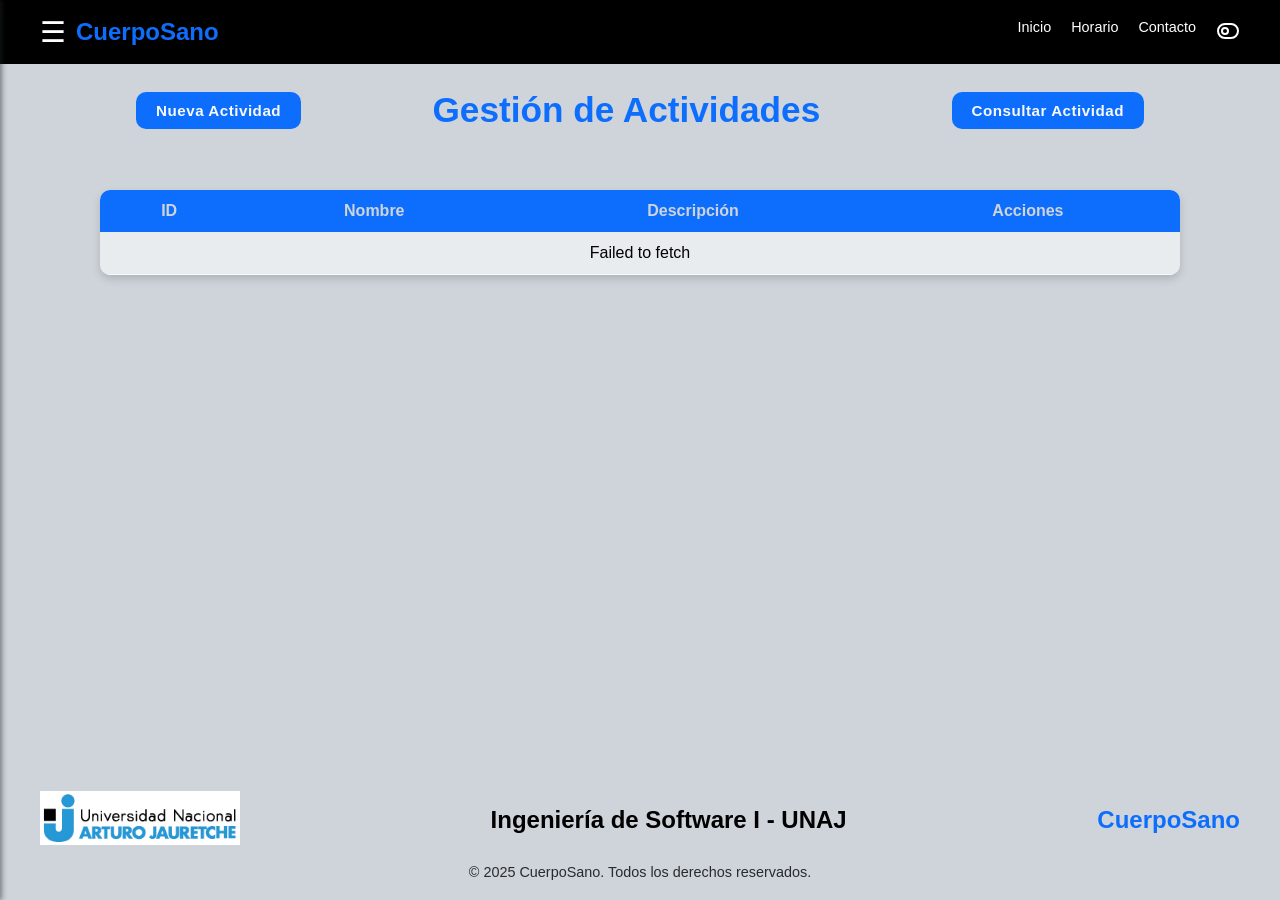
==== FrontEnd/HTML/actividades.html @ db88c617 "first commit" ====
<!DOCTYPE html>
<html lang="es">
  <head>
    <meta charset="UTF-8">
    <meta name="viewport" content="width=device-width, initial-scale=1.0"> 
    <title>Gestión de Actividades - CuerpoSano</title>
    <link rel="stylesheet" href="../HTML/CSS/style.css"> 
  </head> 
  <body> 
    <!-- ================= HEADER ================= -->
    <header class="navbar">
      <div class="menu-container">
        <button class="menu-btn" id="menu-btn">☰</button>
        <div class="logo">CuerpoSano</div>
      </div>
    
      <!-- Botón sidebar derecho (solo visible en móvil) -->
      <button class="menu-btn-right" id="menu-btn-right">☰</button>
      <nav class="nav-links">
        <button class="close-btn-right" id="close-btn-right">×</button> <!-- botón cierre -->
        <a href="index.html">Inicio</a>
        <a href="horarios.html">Horario</a>
        <a href="contacto.html">Contacto</a>
        <button id="modoNocturnoBtn" class="modo-btn">
          <svg xmlns="http://www.w3.org/2000/svg" width="24" height="24" viewBox="0 0 24 24" fill="none" stroke="currentColor" stroke-width="2" stroke-linecap="round" stroke-linejoin="round" class="lucide lucide-toggle-left-icon lucide-toggle-left"><circle cx="9" cy="12" r="3"/><rect width="20" height="14" x="2" y="5" rx="7"/></svg>
        </button>
      </nav>
    </header>
    <!-- ================= SIDEBAR ================= --> 
    <aside id="sidebar" class="sidebar"> 
      <button class="close-btn" id="close-btn">×</button> 
      <ul> 
        <li><a href="clases.html">Clases</a></li> 
        <li><a href="actividades.html">Actividades</a></li> 
        <li><a href="Entrenadores.html">Entrenadores</a></li> 
        <li><a href="miembros.html">Miembros</a></li> 
        <li><a href="membresias.html">Membresias</a></li> 
      <li><a href="reporte-asistencia.html">Asistencias</a></li>
      <li><a href="reporte-ingresos.html">Ingresos</a></li>
    </aside> 

    <!-- ================= CONTENIDO PRINCIPAL ================= -->
    <main class="main-container">
      <section class="gestor">

        <!-- ===== BOTONES SUPERIORES ===== -->
        <div class="btn-row">
          <button id="abrirActividadBtn" class="btn btn-save">Nueva Actividad</button>
          <h1>Gestión de Actividades</h1>
          <button id="buscarActividadBtn" class="btn btn-save">Consultar Actividad</button>
        </div>
        <!-- ===== MODAL ===== -->
        <div id="modalActividad" class="modal">
          <div class="modal-content" id="actividadForm">
              <input type="hidden" id="actividadId" />

              <div class="form-group">
                <label for="nombre">Nombre:</label>
                <input type="text" id="nombre" required placeholder="Ej: Yoga Matutino" />
              </div>

              <div class="form-group">
                <label for="descripcion">Descripción:</label>
                <textarea id="descripcion" required placeholder="Describe la Actividad..."></textarea>
              </div>

              <div class="btn-group">
                <button type="button" id="cancelarFormBtn" class="btn btn-secondary">Cancelar</button>
                <button type="button"  id="guardarFormBtn" class="btn btn-save">Guardar</button>
              </div>
          </div>
        </div>


        <!-- ===== MODAL CONSULTA (entrada de nombre) ===== -->
        <div id="modalConsulta" class="modal">
          <div class="modal-content small">
            <h2>Consultar Actividad</h2>
            <input type="text" id="consultaNombre" placeholder="Ingrese nombre de la actividad">
            <div class="btn-group">
              <button id="cancelarConsultaBtn" class="btn btn-secondary">Cancelar</button>
              <button id="confirmarConsultaBtn" class="btn btn-save">Consultar</button>
            </div>
          </div>
        </div>

        <!-- ===== MODAL DETALLES DE ACTIVIDAD ===== -->
        <div id="modalDetalle" class="modal">
          <div class="modal-content">
            <div id="detalleContenido" class="detalle-izquierda"></div>
            <div class="btn-group">
              <button id="cerrarDetalleBtn" class="btn-small btn btn-secondary">
                <svg xmlns="http://www.w3.org/2000/svg" width="24" height="24" viewBox="0 0 24 24" fill="none" stroke="currentColor" stroke-width="2" stroke-linecap="round" stroke-linejoin="round" class="lucide lucide-delete-icon lucide-delete"><path d="M10 5a2 2 0 0 0-1.344.519l-6.328 5.74a1 1 0 0 0 0 1.481l6.328 5.741A2 2 0 0 0 10 19h10a2 2 0 0 0 2-2V7a2 2 0 0 0-2-2z"/><path d="m12 9 6 6"/><path d="m18 9-6 6"/></svg>
              </button>
              <button id="btnEditarDetalle" class="btn-small btn btn-edit">
                <svg xmlns="http://www.w3.org/2000/svg" width="24" height="24" viewBox="0 0 24 24" fill="none" stroke="currentColor" stroke-width="2" stroke-linecap="round" stroke-linejoin="round" class="lucide lucide-file-pen-line-icon lucide-file-pen-line"><path d="m18.226 5.226-2.52-2.52A2.4 2.4 0 0 0 14 2H6a2 2 0 0 0-2 2v16a2 2 0 0 0 2 2h12a2 2 0 0 0 2-2v-.351"/><path d="M21.378 12.626a1 1 0 0 0-3.004-3.004l-4.01 4.012a2 2 0 0 0-.506.854l-.837 2.87a.5.5 0 0 0 .62.62l2.87-.837a2 2 0 0 0 .854-.506z"/><path d="M8 18h1"/></svg>
              </button>
              <button id="btnEliminarDetalle" class="btn-small btn btn-delete">
                <svg xmlns="http://www.w3.org/2000/svg" width="24" height="24" viewBox="0 0 24 24" fill="none" stroke="currentColor" stroke-width="2" stroke-linecap="round" stroke-linejoin="round" class="lucide lucide-trash-icon lucide-trash"><path d="M19 6v14a2 2 0 0 1-2 2H7a2 2 0 0 1-2-2V6"/><path d="M3 6h18"/><path d="M8 6V4a2 2 0 0 1 2-2h4a2 2 0 0 1 2 2v2"/></svg>
              </button>
              <button id="btnImprimirDetalle" class="btn-small btn btn-save">
                <svg xmlns="http://www.w3.org/2000/svg" width="24" height="24" viewBox="0 0 24 24" fill="none" stroke="currentColor" stroke-width="2" stroke-linecap="round" stroke-linejoin="round" class="lucide lucide-printer-icon lucide-printer"><path d="M6 18H4a2 2 0 0 1-2-2v-5a2 2 0 0 1 2-2h16a2 2 0 0 1 2 2v5a2 2 0 0 1-2 2h-2"/><path d="M6 9V3a1 1 0 0 1 1-1h10a1 1 0 0 1 1 1v6"/><rect x="6" y="14" width="12" height="8" rx="1"/></svg>
              </button>
            </div>
          </div>
        </div>



        <!-- ============LISTADO============ -->
        <table id="actividadesTabla" class="tabla-gestion">
          <thead>
            <tr>
              <th>ID</th>
              <th>Nombre</th>
              <th>Descripción</th>
              <th>Acciones</th>
            </tr>
          </thead>
          <tbody></tbody>
        </table>
        <div id="paginacion" class="pagination"></div>
      </section>
    </main>
    <!-- ================= FOOTER ================= --> 
    <footer> 
      <div class="footer-container"> 
        <div class="footer-left"> 
          <img src="../ASSETS/img/logo-unaj-2016-01.jpg" alt="icono UNAJ" class="unaj-icon"> 
        </div> 
        <div class="footer-center"> 
          <h2>Ingeniería de Software I - UNAJ</h2> 
        </div> 
        <div class="footer-right"> 
          <h2>CuerpoSano</h2> 
        </div> 
      </div> 
      <div class="footer-bottom"> 
        <p>© 2025 CuerpoSano. Todos los derechos reservados.</p> 
      </div> 
    </footer> 
    <!-- ================= SCRIPT ================= --> 
    <script src="../HTML/JS/actividades.js"></script>
    <script src="../HTML/JS/utils.js"></script>
    <script src="../HTML/JS/index.js"></script> 
    <!-- Importo todos los íconos -->
    <object type="image/svg+xml" data="../ASSETS/icons/icons.svg" style="display:none;"></object>
  </body> 
</html>
---- FrontEnd/HTML/CSS/style.css ----
/* =========================================================
   VARIABLES DE COLOR
========================================================= */
:root {
  --bg: #ced4da;           /* Fondo principal */
  --bg-alt: #e9ecef;      /* Fondo de cards, tablas, formularios */ 
  --text: #010101;          /* Texto principal */
  --text-alt: #000000;      /* Texto secundario */
  --highlight: #0d6efd;    /* Color principal / amarillo */
  --highlight-hover: #0b5ed7;/* Hover amarillo */
  --btn-alt: #adb5bd;      /* Botón secundario */
  --btn-edit: #198754;     /* Botón editar */
  --btn-delete: #dc3545;   /* Botón eliminar */
  --border: #f8f9fa;       /* Bordes */
  --overlay: rgba(33,37,41,0.5); /* Overlay */
  --card-shadow: rgba(0,0,0,0.15);
  --hover-bg: #97afd4; /* Verde claro para hover en modo día */

}
.tabla-gestion tbody tr:hover { 
  background-color: var(--hover-bg);
}

/* === Botón Cancelar (solo modo día) === */
.btn-secondary,
#cancelarFormBtn {
  background-color: var(--btn-delete);
  color: #fff;
  border: none;
  transition: background-color 0.2s ease;
}

.btn-secondary:hover,
#cancelarFormBtn:hover {
  background-color: #bb2d3b; /* tono más oscuro al pasar el mouse */
}

[data-paleta="Nocturno"] {
  --bg: #111;             
  --bg-alt: #1e293b;      
  --text: #ffffff;        
  --text-alt: #ccc;       
  --highlight: #fa3715;    
  --highlight-hover: #fd5f2ffd; 
  --btn-alt: #333;         
  --btn-edit: #4ade80;     
  --btn-delete: #f87171;   
  --border: #333;          
  --overlay: rgba(0,0,0,0.5); 
  --card-shadow: rgba(0,0,0,0.3);
}

.modo-btn {
  color: #fff;
  border: none;
  border-radius: 8px;
  cursor: pointer;
  font-weight: 600;
  background-color: rgb(0, 0, 0);
  transition: background-color 0.3s ease;
}

.modo-btn:hover {
  background-color: rgb(0, 0, 0);
}


/* =========================================================
   RESET Y CONFIGURACIÓN GENERAL
========================================================= */
* {
  margin: 0;
  padding: 0;
  box-sizing: border-box;
}


body {
  min-height: 100vh;
}

body {
  background-color: var(--bg);
  font-family: 'Segoe UI', sans-serif;
  color: var(--text);
  display: flex;
  flex-direction: column;
}

/* =========================================================
   HEADER / NAVBAR
========================================================= */
.navbar {
  position: fixed;
  top: 0;
  left: 0;
  width: 100%;
  display: flex;
  justify-content: space-between;
  align-items: center;
  padding: 15px 40px;
  color:  #fff;
  z-index: 1000;
  background-color: rgb(0, 0, 0); 
}

.logo {
  font-size: 1.5rem;
  font-weight: bold;
  color: var(--highlight);
}

.menu-container {
  display: flex;
  align-items: center;
  gap: 10px;
}

.menu-btn {
  background: none;
  border: none;
  font-size: 1.8rem;
  color:  #fff;
  cursor: pointer;
}

.nav-links {
  display: flex;
  gap: 20px;
}

.nav-links a {
  color:  #fff;
  text-decoration: none;
  font-size: 0.9rem;
  transition: color 0.3s;
}

.nav-links a:hover {
  color: var(--highlight);
}

/* Botón derecho (visible solo en pantallas pequeñas) */
.menu-btn-right {
  position: fixed;
  top: 15px;
  right: 20px;
  background: none;
  border: none;
  font-size: 1.8rem;
  color:  #fff;
  cursor: pointer;
  display: none;
}

/* Botón de cierre dentro del sidebar derecho */
.close-btn-right {
  position: absolute;
  top: 15px;
  right: 15px;
  background: none;
  border: none;
  font-size: 2rem;
  color:  #fff;
  cursor: pointer;
  display: none; /* Solo se muestra cuando el sidebar esté activo */
}

/* Mostrar solo en pantallas pequeñas */
@media (max-width: 768px) {
  .menu-btn-right {
    display: block;
  }

  .nav-links {
    display: flex;
    position: fixed;
    top: 0;
    right: -250px;
    width: 250px;
    height: 100vh;
    background-color: var(--bg-alt);
    flex-direction: column;
    padding: 60px 20px 20px 20px;
    gap: 20px;
    box-shadow: -2px 0 5px var(--overlay);
    transition: right 0.3s ease;
    z-index: 2000;
  }

  .nav-links.active {
    right: 0;
  }

  /* Mostrar el botón de cierre solo cuando el menú esté abierto */
  .nav-links.active .close-btn-right {
    display: block;
  }

  .nav-links a {
    font-size: 1rem;
    padding: 10px 0;
    color: var(--text);
  }

  .close-btn-right {
    color: var(--text);
  }
}


/* =========================================================
   SIDEBAR
========================================================= */
.sidebar {
  position: fixed;
  top: 0;
  left: -250px;
  width: 250px;
  height: 100%;
  background-color: var(--bg);
  color: var(--text);
  padding: 20px;
  box-shadow: 2px 0 5px var(--overlay);
  transition: left 0.3s ease;
  z-index: 1000;
  overflow-y: auto;
}

.sidebar.active {
  left: 0;
}

.sidebar ul {
  list-style: none;
  margin-top: 40px;
}

.sidebar ul li {
  margin: 20px 0;
}

.sidebar ul li a {
  color: var(--text);
  text-decoration: none;
  font-size: 1rem;
  transition: color 0.2s;
}

.sidebar ul li a:hover {
  color: var(--highlight);
}

.close-btn {
  background: none;
  border: none;
  font-size: 2rem;
  color: var(--text);
  cursor: pointer;
  position: absolute;
  top: 10px;
  right: 10px;
  
}


/* Responsive */
@media (max-width: 768px) {
  .sidebar-left,
  .sidebar-right {
    width: 220px;
  }
}

/* =========================================================
   OVERLAY
========================================================= */
.overlay {
  position: fixed;
  top: 0;
  left: 0;
  width: 100%;
  height: 100%;
  background: var(--overlay);
  display: none;
  z-index: 900;
}

.overlay.active {
  display: block;
}

/* =========================================================
   HERO (SLIDER PRINCIPAL)
========================================================= */
.hero-slider {
  position: relative;
  height: 90vh;
  overflow: hidden;

}

.hero-slide {
  position: absolute;
  inset: 0;
  background-size: cover;
  background-position: center;
  opacity: 0;
  transition: opacity 1.5s ease-in-out;
}

.hero-slide.active {
  opacity: 1;
  z-index: 1;
}

.hero-slide .overlay {
  position: absolute;
  inset: 0;
  background: var(--overlay);
  z-index: 2;
}

.hero-slide::after {
  content: "";
  position: absolute;
  inset: 0;
  background: rgba(0, 0, 0, 0.55); /* Ajustá la opacidad aquí */
  z-index: 1;
}

.hero-content {
  position: relative;
  z-index: 3;
  text-align: center;
  top: 50%;
  transform: translateY(-50%);
  max-width: 700px;
  margin: 0 auto;
  padding: 20px;
}

.hero-content h1 {
  font-size: 3rem;
  margin-bottom: 15px;
  font-weight: bold;
  color: #fff;
  text-shadow: 0 0 15px  #fff;
}

.hero-content p {
  font-size: 1.5rem;
  color:  #fff;
  text-shadow: 0 0 8px  #fff;
}

/* Responsive Hero */
@media (max-width: 768px) {
  .hero-content h1 {
    font-size: 2rem;
  }
  .hero-content p {
    font-size: 1rem;
  }
}

/* =========================================================
   SECCIÓN ESTADÍSTICAS
========================================================= */
.stats {
  text-align: center;
  padding: 80px 20px;
  background-color: var(--bg);
}

.stats h2 {
  color: var(--highlight);
  font-size: 2rem;
  margin-bottom: 10px;
}

.stats p {
  color: var(--text-alt);
  margin-bottom: 40px;
}

.stats-grid {
  display: flex;
  justify-content: center;
  flex-wrap: wrap;
  gap: 25px;
}

.stat-card {
  background-color: var(--bg-alt);
  border-radius: 10px;
  padding: 25px;
  width: 200px;
  text-align: center;
  transition: transform 0.3s;
}

.stat-card:hover {
  transform: translateY(-5px);
}

.stat-card .circle {
  width: 35px;
  height: 35px;
  background-color: var(--highlight);
  border-radius: 50%;
  margin: 0 auto 10px;
}

.stat-card h3 {
  font-size: 1.5rem;
  color: var(--text);
}

.stat-card p {
  color: var(--text-alt);
}

/* =========================================================
   SECCIÓN ENTRENADORES
========================================================= */
.trainers {
  text-align: center;
  padding: 80px 20px;
  background-color: var(--bg);
}

.trainers h2 {
  color: var(--highlight);
  font-size: 2rem;
  margin-bottom: 10px;
}

.trainers p {
  color: var(--text-alt);
  margin-bottom: 40px;
}

.trainer-cards {
  display: flex;
  justify-content: center;
  flex-wrap: wrap;
  gap: 30px;
}

.trainer-card {
  background-color: var(--bg-alt);
  box-shadow: 0 4px 8px var(--card-shadow);
  border-radius: 10px;
  padding: 30px;
  width: 220px;
  text-align: center;
  transition: transform 0.3s;
}

.trainer-card:hover {
  transform: translateY(-5px);
}

.trainer-photo {
  width: 100px;
  height: 100px;
  border-radius: 50%;
  background-color: var(--btn-alt);
  border: 4px solid var(--highlight);
  margin: 0 auto 15px;
}

/* =========================================================
   MODALES (actualizados para consultas y detalles)
========================================================= */

/* Contenedor general */
.modal {
  display: none;
  position: fixed;
  inset: 0;
  justify-content: center;
  align-items: center;
  z-index: 2000;
  background:  var(--overlay);
  animation: fadeIn 0.3s ease;
}

.modal.show {
  display: flex;
}

/* Contenido principal del modal */
.modal-content {
  background-color: var(--bg-alt);
  padding: 2rem;
  border-radius: 12px;
  box-shadow: 0 0 25px var(--card-shadow);
  width: 90%;
  max-width: 500px;
  color: var(--text);
  position: relative;
  animation: modalFadeIn 0.3s ease;
}

.modal-content form {
  background-color: var(--bg);
  padding: 1rem;
  border-radius: 10px;
  box-shadow: 0 0 10px var(--card-shadow);
}

.modal .btn {
  width: 45%;
  text-align: center;
}

/* Versión más pequeña (modal de consulta) */
.modal-content.small {
  max-width: 350px;
  text-align: center;
}

/* Animaciones */
@keyframes modalFadeIn {
  from {
    opacity: 0;
    transform: translateY(-20px);
  }
  to {
    opacity: 1;
    transform: translateY(0);
  }
}

@keyframes fadeIn {
  from { opacity: 0; }
  to { opacity: 1; }
}

/* Inputs dentro del modal */
.modal-content input[type="text"],
.modal-content textarea {
  width: 100%;
  padding: 10px;
  margin: 10px 0 20px;
  border: 1px solid var(--border);
  border-radius: 8px;
  background-color: var(--bg);
  color: var(--text);
  font-size: 1rem;
}

/* Título del modal */
.modal-content h3 {
  color: var(--highlight);
  text-align: center;
  margin-bottom: 15px;
}

/* Cierre del modal */
.cerrar-modal,
.close-modal {
  position: absolute;
  top: 10px;
  right: 15px;
  background: none;
  border: none;
  color: var(--text-alt);
  font-size: 1.8rem;
  cursor: pointer;
  transition: color 0.3s ease;
}

.cerrar-modal:hover,
.close-modal:hover {
  color: var(--highlight);
}

/* Botones dentro del modal */
.modal .btn-group {
  display: flex;
  justify-content: center;   /* Centra horizontalmente */
  align-items: center;
  gap: 15px;                 /* Espacio entre los botones */
  margin-top: 20px;          /* Separación del resto del formulario */
}

/* Contenido del modal de detalle */
#detalleContenido p {
  margin: 8px 0;
  color: var(--text-alt);
  font-size: 1rem;
}
#detalleEntrenadorContenido p, #detalleEntrenadorContenido ul {
  margin: 8px 0;
  color: var(--text-alt);
  font-size: 1rem;
}

.modal-confirm {
  text-align: center;
}

.modal-confirm h4 {
  margin-bottom: 15px;
  color: var(--highlight);
}

/* =========================================================
   MODAL DE MIEMBRO (ESTILOS ÚNICOS Y AISLADOS)
   No afecta a ningún otro modal
========================================================= */

/* Contenedor del modal miembro */
.modal-miembro .modal-content {
  max-width: 900px !important;  /* Más ancho SOLO aquí */
  width: 90%;
  padding: 2rem;
}

/* Doble columna solo dentro de este modal */
.modal-miembro .form-row {
  display: flex;
  gap: 20px;
  width: 100%;
}

.modal-miembro .form-row .form-group {
  flex: 1;
}

/* Inputs dentro del modal miembro */
.modal-miembro select,
.modal-miembro input[type="text"],
.modal-miembro input[type="date"]{
  width: 100%;
  padding: 10px;
  margin: 10px 0 20px;
  border: 1px solid var(--border);
  border-radius: 8px;
  background-color: var(--bg);
  color: var(--text);
  font-size: 1rem;
}
.modal-miembro input[type="file"]{
  width: 100%;
  padding: 5px;
  margin: 10px 0 20px;
  border: 1px solid var(--border);
  border-radius: 8px;
  background-color: var(--bg);
  color: var(--text);
  font-size: 1rem;
}

/* Botones centrados del modal miembro */
.modal-miembro .btn-group {
  display: flex;
  justify-content: center;
  gap: 15px;
  margin-top: 25px;
}

/* Título si querés usarlo */
.modal-miembro h3 {
  color: var(--highlight);
  text-align: center;
  margin-bottom: 10px;
}

/* =========================================================
   SECCIONES CLASES Y ACTIVIDADES
========================================================= */

.class {
  text-align: center;
  padding: 80px 20px;
  background-color: var(--bg);
}

.container_Class h2 {
  color: var(--highlight);
  margin-bottom: 10px;
  font-size: 2rem;
}

.container_Class p {
  color: var(--text-alt);
  margin-bottom: 40px;
}

.cards-container {
  display: flex;
  justify-content: center;
  flex-wrap: wrap;
  gap: 25px;
  padding: 40px; 
}

.card {
  background-color: var(--bg-alt);
  border-radius: 10px;
  overflow: hidden;
  width: 300px;
  box-shadow: 0 4px 8px var(--card-shadow);
  transition: transform 0.3s;
}

.card:hover {
  transform: translateY(-5px);
}

.card img {
  width: 100%;
  height: 200px;
  object-fit: cover;
}

.card-content {
  padding: 15px;
}

.card-content h3 {
  color: var(--highlight);
  margin-bottom: 10px;
  font-size: 1.2rem;
}

.card-content p {
  font-size: 0.9rem;
  color: var(--text-alt);
  margin-bottom: 10px;
}

.card-content small {
  font-size: 0.8rem;
  opacity: 0.8;
}

/* =========================================================
   SECCIÓN PLANES
========================================================= */
.plans {
  text-align: center;
  padding: 80px 20px;
  background-color: var(--bg);
}

.plans h2 {
  color: var(--highlight);
  font-size: 2rem;
  margin-bottom: 10px;
}

.plans p {
  color: var(--text-alt);;
  margin-bottom: 40px;
}

.plans-grid {
  display: flex;
  justify-content: center;
  flex-wrap: wrap;
  gap: 25px;
}

.plan-card {
  background-color: var(--bg-alt);
  border-radius: 10px;
  padding: 30px;
  width: 260px;
  text-align: center;
  position: relative;
  box-shadow: 0 4px 8px var(--card-shadow);
  transition: transform 0.3s;
}

.plan-card:hover {
  transform: translateY(-5px);
}

.plan-card .circle {
  width: 35px;
  height: 35px;
  background-color: var(--highlight);
  border-radius: 50%;
  margin: 0 auto 15px;
}

.plan-card h3 {
  color: var(--text);
  margin-bottom: 10px;
}

.plan-card p {
  color: var(--text-alt);
  margin-bottom: 15px;
}

.plan-card .price {
  color: var(--highlight);
  font-size: 1.6rem;
  font-weight: bold;
  display: block;
  margin-bottom: 15px;
}

.plan-card ul {
  list-style: none;
  color: var(--text-alt);
  font-size: 0.9rem;
  line-height: 1.6;
}

.tag, .tag-1{
  position: absolute;
  top: 10px;
  right: 10px;
  background-color: var(--highlight);
  color: var(--bg);
  font-size: 0.75rem;
  padding: 5px 10px;
  border-radius: 5px;
}
.tag-1 {
  background-color: lab(72.83% 26 70.53);
}


/* =========================================================
   FOOTER
========================================================= */
footer {
  background-color: var(--bg);
  color: var(--text);
  padding: 20px;
  margin-top: auto;
}

.footer-container {
  display: flex;
  justify-content: space-between;
  align-items: center;
  max-width: 1200px;
  margin: 0 auto;
}

.unaj-icon {
  width: 200px;
  height: auto;
}

.footer-right h2 {
  color: var(--highlight);
  text-align: center;
  font-size: 1.5rem;
}

.footer-bottom {
  text-align: center;
  margin-top: 15px;
  font-size: 0.9rem;
  opacity: 0.8;
}

/* =========================================================
   ANIMACIONES / TRANSICIONES
========================================================= */
section {
  scroll-margin-top: 80px;
  transition: opacity 0.6s ease-in-out, transform 0.6s ease-in-out;
}

/* ========================================================= 
    CONTACTOS
========================================================= */ 
.contacts { 
  padding: 60px 20px; 
  background-color: var(--bg); 
  color: var(--text);
  text-align: center; 
} 

.contacts h1 { 
  color: var(--highlight);
  margin-bottom: 40px;
} 

.contact-card { 
  background-color: var(--bg-alt); 
  border-radius: 10px; 
  width: 250px; 
  padding: 20px; 
  box-shadow: 0 4px 8px var(--card-shadow);
  transition: transform 0.3s; 
} 

.contact-card:hover { 
  transform: translateY(-5px); 
} 

.contact-card h3 { 
  color: var(--highlight); 
  margin-bottom: 10px; 
  font-size: 1rem; 
} 

.contact-card p { 
  margin: 5px 0; 
  font-size: 0.8rem; 
  color: var(--text-alt);
}


.circle {
  display: inline-block;
  width: 30px;
  height: 30px;
  background-color: var(--highlight) !important;
  border-radius: 50%;
  margin: 0 auto 10px;
  position: relative;
  z-index: 2;
}


/* =========================================================
   ESTILOS DE PÁGINAS DE GESTIÓN (Clases / Actividades)
========================================================= */


/* =========================================================
   CONTENEDOR PRINCIPAL DE GESTIÓN
========================================================= */

.main-content {
  padding: 60px 20px;
  background-color: var(--bg);
  min-height: 80vh;
}

/* =========================================================
   ENCABEZADOS Y TITULOS
========================================================= */

.gestor h1 {
  text-align: center;
  color: var(--highlight);
  font-size: 2.2rem;
  margin-bottom: 30px;
  margin-top: 30px;
}

.gestor h2 {
  text-align: center;
  color: var(--highlight);
  font-size: 1.6rem;
  margin: 40px 0 15px;
}

/* =========================================================
   FORMULARIOS DE GESTIÓN
========================================================= */

.form-gestion {
  background-color: var(--bg-alt);
  border-radius: 12px;
  padding: 25px 30px;
  max-width: 600px;
  margin: 0 auto;
  box-shadow: 0 4px 10px var(--card-shadow);
}

.form-gestion label {
  display: block;
  font-weight: bold;
  margin-top: 15px;
  color: var(--highlight);
}

.form-gestion input[type="text"],
.form-gestion input[type="number"],
.form-gestion select,
.form-gestion textarea {
  width: 100%;
  padding: 10px;
  margin-top: 5px;
  border: 1px solid var(--border);
  border-radius: 6px;
  background-color: var(--bg);
  color: var(--text);
  font-size: 1rem;
}

.form-gestion textarea {
  resize: vertical;
  min-height: 80px;
}

.lista-actividades {
  display: flex;
  flex-wrap: wrap;
  gap: 10px;
}

.lista-actividades label {
  background: var(--bg-alt);
  padding: 5px 10px;
  border-radius: 8px;
  cursor: pointer;
}

.lista-actividades input {
  margin-right: 5px;
}

/* =========================================================
   SELECTOR DE HORARIO (día + hora + duración)
========================================================= */
.form-group select,
.form-group input[type="time"],
.form-group input[type="number"] {
  background-color: var(--bg);
  color: var(--text);
  border: 1px solid var(--border);
  border-radius: 6px;
  padding: 8px;
  width: 100%;
  font-size: 1rem;
  transition: border-color 0.2s ease, box-shadow 0.2s ease;
}

.form-group select:focus,
.form-group input[type="time"]:focus,
.form-group input[type="number"]:focus {
  outline: none;
  border-color: var(--highlight);
  box-shadow: 0 0 8px var(--highlight);
}


/* =========================================================
   GRUPOS Y SECCIONES DEL CRUD
========================================================= */

.main-container {
  padding: 40px;
  text-align: center;
}

.form-section,
.list-section {
  background-color: var(--bg-alt);
  padding: 25px;
  border-radius: 10px;
  max-width: 800px;
  margin: 40px auto;
  color: var(--text);
  box-shadow: 0 4px 8px var(--card-shadow);
}

.form-group {
  margin: 15px 0;
  text-align: left;
}

.form-group label {
  display: block;
  margin-bottom: 6px;
  color: var(--highlight);
  font-weight: 600;
}

.form-group input,
.form-group select,
.form-group textarea {
  width: 100%;
  padding: 8px;
  border-radius: 6px;
  border: 1px solid var(--border);
  background-color: var(--bg);
  color: var(--text);
  font-size: 1rem;
}
.form-group textarea {
    resize: vertical;
    min-height: 80px;
}

/* =========================================================
   TABLAS DE GESTIÓN
========================================================= */

.tabla-gestion,
.tabla {
  width: 90%;
  margin: 30px auto;
  border-collapse: collapse;
  background-color: var(--bg-alt);
  border-radius: 10px;
  overflow: hidden;
  box-shadow: 0 4px 8px var(--card-shadow);
  color: var(--text);
}

.tabla-gestion th,
.tabla th {
  background-color: var(--highlight);
  color: var(--bg);
  font-weight: bold;
  text-align: center;
  padding: 12px 15px;
}


.tabla-gestion td,
.tabla td {
  padding: 12px 15px;
  border-bottom: 1px solid var(--border);
  text-align: center;
}

.tabla-gestion tr:hover,
.tabla tr:hover {
  background-color: #243147;
}

.tabla button {
  margin: 0 5px;
}
/* =========================================================
   RESPONSIVE DESIGN
========================================================= */

@media (max-width: 992px) {
  .main-content {
    padding: 40px 15px;
  }

  .form-gestion {
    width: 95%;
    padding: 20px;
  }

  .tabla-gestion,
  .tabla {
    width: 100%;
    font-size: 0.95rem;
  }
}

@media (max-width: 768px) {
  .main-container {
    padding: 20px;
  }

  .form-section,
  .list-section {
    width: 100%;
    padding: 20px;
  }

  .tabla-gestion,
  .tabla {
    font-size: 0.9rem;
  }
}

@media (max-width: 480px) {
  .gestor h1 {
    font-size: 1.8rem;
  }

  .gestor h2 {
    font-size: 1.3rem;
  }

  .form-gestion,
  .form-section,
  .list-section {
    padding: 15px;
  }

  .tabla-gestion,
  .tabla {
    font-size: 0.85rem;
  }
}
html {
  scroll-behavior: smooth;
}

/* =========================================================
   BOTONES UNIFICADOS (Guardar / Editar / Eliminar)
========================================================= */

/* Base general */
.btn {
  display: inline-block;
  padding: 10px 20px;
  border: none;
  border-radius: 10px;
  font-weight: bold;
  cursor: pointer;
  font-size: 0.95rem;
  transition: transform 0.2s ease, box-shadow 0.3s ease, background-color 0.3s ease;
  color: var(--border);
  background-color: var(--highlight);
  letter-spacing: 0.5px;
}

/* Hover general con efecto neón */
.btn:hover {
  transform: translateY(-2px);
  box-shadow: 0 0 12px var(--highlight), 0 0 25px var(--highlight);
}

/* Botón Guardar */
.btn-save {
  background-color: var(--highlight);
  color: var(--border);
}
.btn-save:hover {
  background-color: var(--highlight);
  box-shadow: 0 0 12px var(--highlight-hover), 0 0 25px var(--highlight-hover);
}


/* Botón Editar */
.btn-edit {
  background-color: #22c55e;
  color: var(--border);
}
.btn-edit:hover {
  background-color: #4ade80;
  box-shadow: 0 0 12px #22c55e, 0 0 25px #22c55e;
}

/* Botón Eliminar */
.btn-delete {
  background-color: #ff0000;
  color: var(--border);
}
.btn-delete:hover {
  background-color: #f87171;
  box-shadow: 0 0 12px #ff0000, 0 0 25px #ff0000;
}

/* Botón Secundario */
.btn-secondary {
  background-color: #ef4444;
  color: var(--text);
}
.btn-secondary:hover {
  background-color: #f87171;
  box-shadow: 0 0 12px #ef4444, 0 0 25px #ef4444;
}

/* Tamaños opcionales */
.btn-small {
  padding: 6px 12px;
  font-size: 0.85rem;
}

.btn-large {
  padding: 12px 24px;
  font-size: 1.05rem;
}

/* Contenedor del botón alineado*/
.btn-row {
  display: flex;
  justify-content: space-between; /* Uno a la izquierda, otro a la derecha */
  align-items: center;            /* Alinea verticalmente */
  margin: 20px 8%;                /* Espacio arriba/abajo y a los costados */
}

/* =========================================================
   ALERTAS
========================================================= */
.alert {
  background-color: var(--highlight);
  color: var(--border);
  padding: 10px;
  border-radius: 6px;
  margin-top: 15px;
  text-align: center;
  font-weight: bold;
}

.alert.error {
  background-color: #ef4444;
}

.alert.success {
  background-color: #22c55e;
}



::placeholder {
  color: var(--text-alt);
  opacity: 0.7;
}

/* =========================================================
   BOTONES DE CLASE EN TABLA DE HORARIOS
========================================================= */
.btn-clase {
  display: inline-block;
  background-color: rgba(13, 110, 253, 0.15); /* Azul suave */
  color: #0d6efd;
  font-weight: 600;
  border: 1px solid #0d6efd;
  border-radius: 20px;
  padding: 5px 12px;
  font-size: 0.85rem;
  cursor: pointer;
  transition: all 0.2s ease;
}

.btn-clase:hover {
  background-color: #0d6efd;
  color: #fff;

/* --- Modal general --- */
.modal-content {
  max-width: 900px;
  width: 90%;
  margin: auto;
  background-color: #fff;
  padding: 30px;
  border-radius: 10px;
  box-shadow: 0 4px 12px rgba(0, 0, 0, 0.2);
}

/* --- Formulario principal --- */
.form-horizontal {
  display: flex;
  flex-direction: column;
  gap: 20px;
}

/* --- Cada fila con dos columnas --- */
.form-row {
  display: flex;
  flex-wrap: wrap;
  gap: 20px;
  align-items: flex-start; /* etiqueta arriba */
}

/* --- Cada grupo (label + campo) --- */
.form-group {
  flex: 1 1 45%;
  min-width: 250px;
  display: flex;
  flex-direction: column;
}

/* --- Etiquetas --- */
.form-group label {
  margin-bottom: 6px;
  font-weight: 500;
  line-height: 1.2;
}

/* --- Campos uniformes --- */
.form-group input,
.form-group select {
  height: 42px;
  padding: 8px 10px;
  border: 1px solid #ccc;
  border-radius: 6px;
  font-size: 14px;
  box-sizing: border-box;
}

/* --- Ajustes para campos especiales --- */
.form-group input[type="date"],
.form-group input[type="file"] {
  height: 42px;
  padding: 6px 10px;
  line-height: normal;
  background-color: #f9f9f9; /* opcional para diferenciar file/date */
}

/* --- Grupo de botones --- */
.btn-group {
  display: flex;
  justify-content: flex-end;
  gap: 10px;
  margin-top: 10px;
}

/* Botón Guardar */
.btn-save {
  background-color: var(--highlight);
  color: #fff;
  border: none;
  border-radius: 6px;
  padding: 8px 20px;
  font-weight: 600;
  transition: background-color 0.2s ease;
}
.btn-save:hover {
  background-color: var(--highlight-hover);
}

/* Botón Cancelar */
.btn-secondary,
#cancelarFormBtn {
  background-color: var(--btn-delete);
  color: #fff;
  border: none;
  border-radius: 6px;
  padding: 8px 20px;
  font-weight: 600;
  transition: background-color 0.2s ease;
}
.btn-secondary:hover,
#cancelarFormBtn:hover {
  background-color: #bb2d3b;
}

/* --- Responsividad --- */
@media (max-width: 700px) {
  .form-row {
    flex-direction: column;
  }
  .form-group {
    flex: 1 1 100%;
  }
}


/*===== CÍRCULOS ================= */
.stats-grid, .plans-grid {
  display: flex;
  gap: 20px; /* separación horizontal */
  flex-wrap: wrap; /* para que bajen en pantallas pequeñas */
}

.stat-card, .plan-card {
  display: flex;
  flex-direction: column;
  align-items: center; /* ✅ centra horizontalmente los elementos dentro */
  text-align: center;
}

.stat-card .circle,
.plan-card .circle {
  width: 50px;   /* tamaño del círculo */
  height: 50px;
  border-radius: 50%;
  background-color: #007bff; /* azul */
  margin-bottom: 15px; /* separación del título */
  display: block; /* aseguramos que sea bloque */
}

/* Opcional: asegurar que los títulos estén alineados debajo del círculo */
.stat-card h3,
.plan-card h3 {
  margin: 0;
  line-height: 1.2;
}}

.detalle-izquierda {
  text-align: left;
}

.icon {
    width: 20px;
    height: 20px;
    stroke: currentColor;
    fill: none;
    stroke-width: 2;
    vertical-align: middle;
    margin-right: 6px
}

.icon-btn {
    background: none;
    border: none;
    padding: 6px;
    cursor: pointer;
}

.pagination {
  margin: 20px auto;
  display: flex;
  gap: 8px;
  justify-content: center;
  flex-wrap: wrap;
}

.pagination button {
  padding: 6px 12px;
  border: 1px solid var(--highlight);
  background: var(--bg-alt);
  color: var(--text);
  cursor: pointer;
  border-radius: 6px;
  font-weight: bold;
}

.pagination button.active {
  background: var(--highlight);
  color: white;
}

.pagination button:hover {
  background: var(--highlight-hover);
  color: white;
}

.pagination button {
  padding: 6px 12px;
  border: 1px solid var(--highlight);
  background: var(--bg-alt);
  color: var(--text);
  cursor: pointer;
  border-radius: 6px;
  font-weight: bold;
  transition: 0.2s ease;
}

.pagination button:hover:not(.active):not(:disabled) {
  background: var(--highlight-hover);
  color: white;
}

.pagination button.active {
  background: var(--highlight);
  color: white;
}

.pagination button:disabled {
  opacity: 0.5;
  cursor: not-allowed;
}
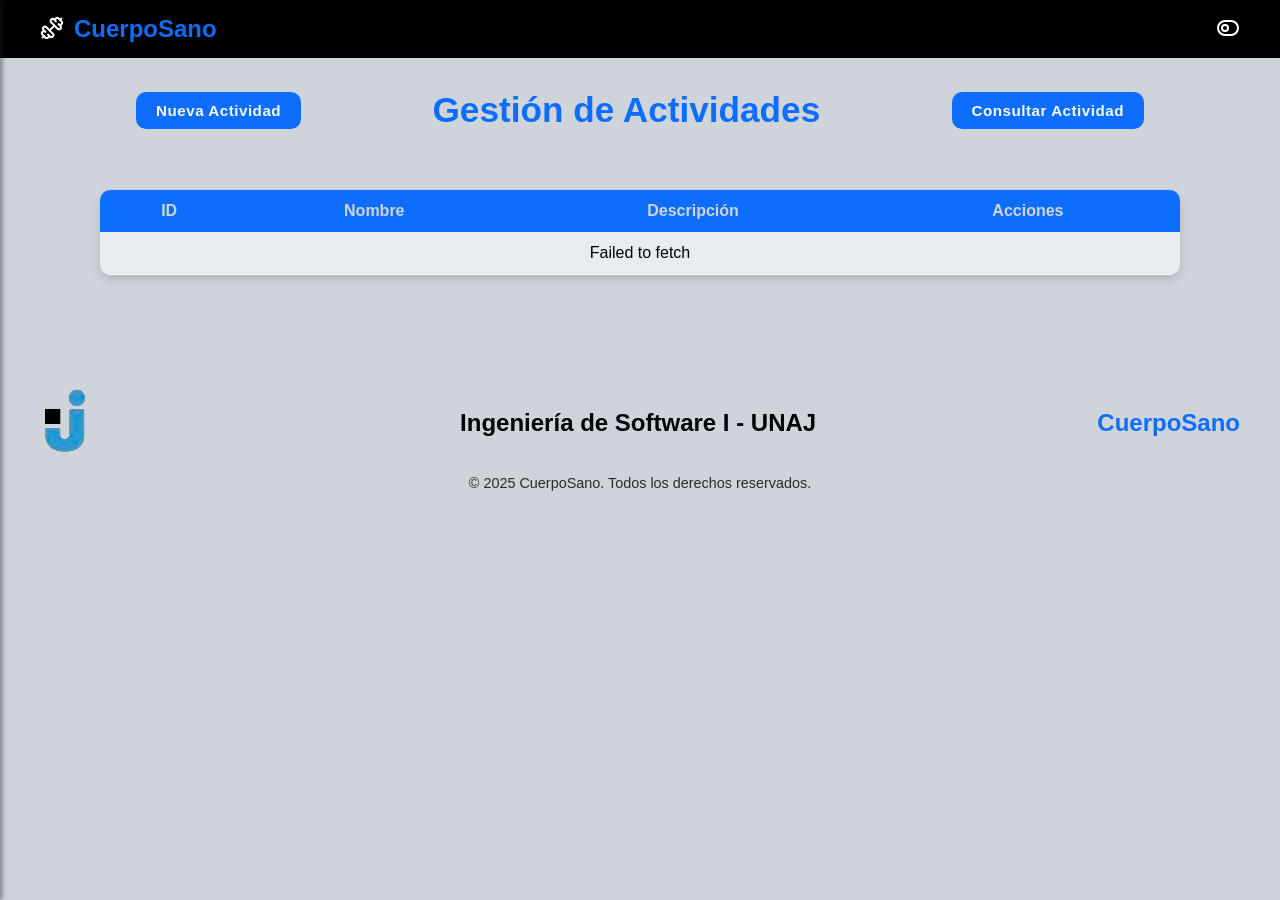
==== commit 003da9fc: "update Front index" ====
--- a/FrontEnd/HTML/actividades.html
+++ b/FrontEnd/HTML/actividades.html
@@ -7,37 +7,12 @@
     <link rel="stylesheet" href="../HTML/CSS/style.css"> 
   </head> 
   <body> 
+    
     <!-- ================= HEADER ================= -->
-    <header class="navbar">
-      <div class="menu-container">
-        <button class="menu-btn" id="menu-btn">☰</button>
-        <div class="logo">CuerpoSano</div>
-      </div>
-    
-      <!-- Botón sidebar derecho (solo visible en móvil) -->
-      <button class="menu-btn-right" id="menu-btn-right">☰</button>
-      <nav class="nav-links">
-        <button class="close-btn-right" id="close-btn-right">×</button> <!-- botón cierre -->
-        <a href="index.html">Inicio</a>
-        <a href="horarios.html">Horario</a>
-        <a href="contacto.html">Contacto</a>
-        <button id="modoNocturnoBtn" class="modo-btn">
-          <svg xmlns="http://www.w3.org/2000/svg" width="24" height="24" viewBox="0 0 24 24" fill="none" stroke="currentColor" stroke-width="2" stroke-linecap="round" stroke-linejoin="round" class="lucide lucide-toggle-left-icon lucide-toggle-left"><circle cx="9" cy="12" r="3"/><rect width="20" height="14" x="2" y="5" rx="7"/></svg>
-        </button>
-      </nav>
-    </header>
-    <!-- ================= SIDEBAR ================= --> 
-    <aside id="sidebar" class="sidebar"> 
-      <button class="close-btn" id="close-btn">×</button> 
-      <ul> 
-        <li><a href="clases.html">Clases</a></li> 
-        <li><a href="actividades.html">Actividades</a></li> 
-        <li><a href="Entrenadores.html">Entrenadores</a></li> 
-        <li><a href="miembros.html">Miembros</a></li> 
-        <li><a href="membresias.html">Membresias</a></li> 
-      <li><a href="reporte-asistencia.html">Asistencias</a></li>
-      <li><a href="reporte-ingresos.html">Ingresos</a></li>
-    </aside> 
+    <div id="header-placeholder"></div>
+
+    <!-- ================= SIDEBAR ================= -->
+    <div id="aside-placeholder"></div>
 
     <!-- ================= CONTENIDO PRINCIPAL ================= -->
     <main class="main-container">
@@ -123,26 +98,12 @@
       </section>
     </main>
     <!-- ================= FOOTER ================= --> 
-    <footer> 
-      <div class="footer-container"> 
-        <div class="footer-left"> 
-          <img src="../ASSETS/img/logo-unaj-2016-01.jpg" alt="icono UNAJ" class="unaj-icon"> 
-        </div> 
-        <div class="footer-center"> 
-          <h2>Ingeniería de Software I - UNAJ</h2> 
-        </div> 
-        <div class="footer-right"> 
-          <h2>CuerpoSano</h2> 
-        </div> 
-      </div> 
-      <div class="footer-bottom"> 
-        <p>© 2025 CuerpoSano. Todos los derechos reservados.</p> 
-      </div> 
-    </footer> 
+    <div id="footer-placeholder"></div>
     <!-- ================= SCRIPT ================= --> 
     <script src="../HTML/JS/actividades.js"></script>
     <script src="../HTML/JS/utils.js"></script>
     <script src="../HTML/JS/index.js"></script> 
+    <script src="../HTML/JS/loadComponents.js"></script>
     <!-- Importo todos los íconos -->
     <object type="image/svg+xml" data="../ASSETS/icons/icons.svg" style="display:none;"></object>
   </body> 
--- a/FrontEnd/HTML/CSS/style.css
+++ b/FrontEnd/HTML/CSS/style.css
@@ -50,19 +50,15 @@
   --card-shadow: rgba(0,0,0,0.3);
 }
 
+
+
 .modo-btn {
   color: #fff;
   border: none;
-  border-radius: 8px;
   cursor: pointer;
-  font-weight: 600;
-  background-color: rgb(0, 0, 0);
-  transition: background-color 0.3s ease;
-}
-
-.modo-btn:hover {
-  background-color: rgb(0, 0, 0);
-}
+  background: none;
+}
+
 
 
 /* =========================================================
@@ -90,6 +86,7 @@
 /* =========================================================
    HEADER / NAVBAR
 ========================================================= */
+
 .navbar {
   position: fixed;
   top: 0;
@@ -99,15 +96,30 @@
   justify-content: space-between;
   align-items: center;
   padding: 15px 40px;
-  color:  #fff;
+  color: #fff;
   z-index: 1000;
-  background-color: rgb(0, 0, 0); 
+  background-color: black;
+  transition: background-color 0.3s ease; 
+}
+
+.home .navbar {
+    background-color: transparent; 
+}
+
+/* =========================================================
+    NUEVA CLASE SCROLLED
+========================================================= */
+.navbar.scrolled {
+    /* Fondo negro sólido (o el color deseado) */
+    background-color: black; 
+    /* Esta clase anulará la transparencia en index.html al hacer scroll */
 }
 
 .logo {
   font-size: 1.5rem;
   font-weight: bold;
   color: var(--highlight);
+  text-decoration: none;
 }
 
 .menu-container {
@@ -119,7 +131,6 @@
 .menu-btn {
   background: none;
   border: none;
-  font-size: 1.8rem;
   color:  #fff;
   cursor: pointer;
 }
@@ -218,8 +229,8 @@
   left: -250px;
   width: 250px;
   height: 100%;
-  background-color: var(--bg);
-  color: var(--text);
+  background-color: #000000;
+  color: #ffffff;
   padding: 20px;
   box-shadow: 2px 0 5px var(--overlay);
   transition: left 0.3s ease;
@@ -241,7 +252,7 @@
 }
 
 .sidebar ul li a {
-  color: var(--text);
+  color: #ffffff;
   text-decoration: none;
   font-size: 1rem;
   transition: color 0.2s;
@@ -343,15 +354,12 @@
 .hero-content h1 {
   font-size: 3rem;
   margin-bottom: 15px;
-  font-weight: bold;
   color: #fff;
-  text-shadow: 0 0 15px  #fff;
 }
 
 .hero-content p {
   font-size: 1.5rem;
   color:  #fff;
-  text-shadow: 0 0 8px  #fff;
 }
 
 /* Responsive Hero */
@@ -410,6 +418,9 @@
   background-color: var(--highlight);
   border-radius: 50%;
   margin: 0 auto 10px;
+  display: inline-block;
+  position: relative;
+  z-index: 2;
 }
 
 .stat-card h3 {
@@ -419,6 +430,7 @@
 
 .stat-card p {
   color: var(--text-alt);
+  margin-bottom: 0px;
 }
 
 /* =========================================================
@@ -439,6 +451,9 @@
 .trainers p {
   color: var(--text-alt);
   margin-bottom: 40px;
+}
+.trainers p1 {
+  color: var(--text-alt);
 }
 
 .trainer-cards {
@@ -769,7 +784,7 @@
 .plan-card {
   background-color: var(--bg-alt);
   border-radius: 10px;
-  padding: 30px;
+  padding: 30px 30px 90px 30px;
   width: 260px;
   text-align: center;
   position: relative;
@@ -781,17 +796,11 @@
   transform: translateY(-5px);
 }
 
-.plan-card .circle {
-  width: 35px;
-  height: 35px;
-  background-color: var(--highlight);
-  border-radius: 50%;
-  margin: 0 auto 15px;
-}
 
 .plan-card h3 {
   color: var(--text);
   margin-bottom: 10px;
+  font-size: 1.5rem;
 }
 
 .plan-card p {
@@ -799,19 +808,22 @@
   margin-bottom: 15px;
 }
 
+.plan-card .circle {
+  width: 50px;
+  height: 50px;
+  background-color: var(--highlight);
+  border-radius: 50%;
+  margin: 0 auto 10px;
+  display: inline-block;
+  position: relative;
+  z-index: 2;
+}
+
 .plan-card .price {
   color: var(--highlight);
-  font-size: 1.6rem;
-  font-weight: bold;
+  font-size: 2rem;
   display: block;
   margin-bottom: 15px;
-}
-
-.plan-card ul {
-  list-style: none;
-  color: var(--text-alt);
-  font-size: 0.9rem;
-  line-height: 1.6;
 }
 
 .tag, .tag-1{
@@ -819,14 +831,18 @@
   top: 10px;
   right: 10px;
   background-color: var(--highlight);
-  color: var(--bg);
+  color: var(--bg-alt);
   font-size: 0.75rem;
   padding: 5px 10px;
-  border-radius: 5px;
+  border-radius: 15px;
 }
 .tag-1 {
-  background-color: lab(72.83% 26 70.53);
-}
+  background-image: linear-gradient(to bottom right, lab(85 14.74 68.44), lab(57 34.66 84.26));
+}
+
+
+
+
 
 
 /* =========================================================
@@ -848,7 +864,6 @@
 }
 
 .unaj-icon {
-  width: 200px;
   height: auto;
 }
 
@@ -856,6 +871,10 @@
   color: var(--highlight);
   text-align: center;
   font-size: 1.5rem;
+}
+
+.footer-center h2{
+  padding: 0px 0px 0px 90px;
 }
 
 .footer-bottom {
@@ -912,19 +931,6 @@
   font-size: 0.8rem; 
   color: var(--text-alt);
 }
-
-
-.circle {
-  display: inline-block;
-  width: 30px;
-  height: 30px;
-  background-color: var(--highlight) !important;
-  border-radius: 50%;
-  margin: 0 auto 10px;
-  position: relative;
-  z-index: 2;
-}
-
 
 /* =========================================================
    ESTILOS DE PÁGINAS DE GESTIÓN (Clases / Actividades)
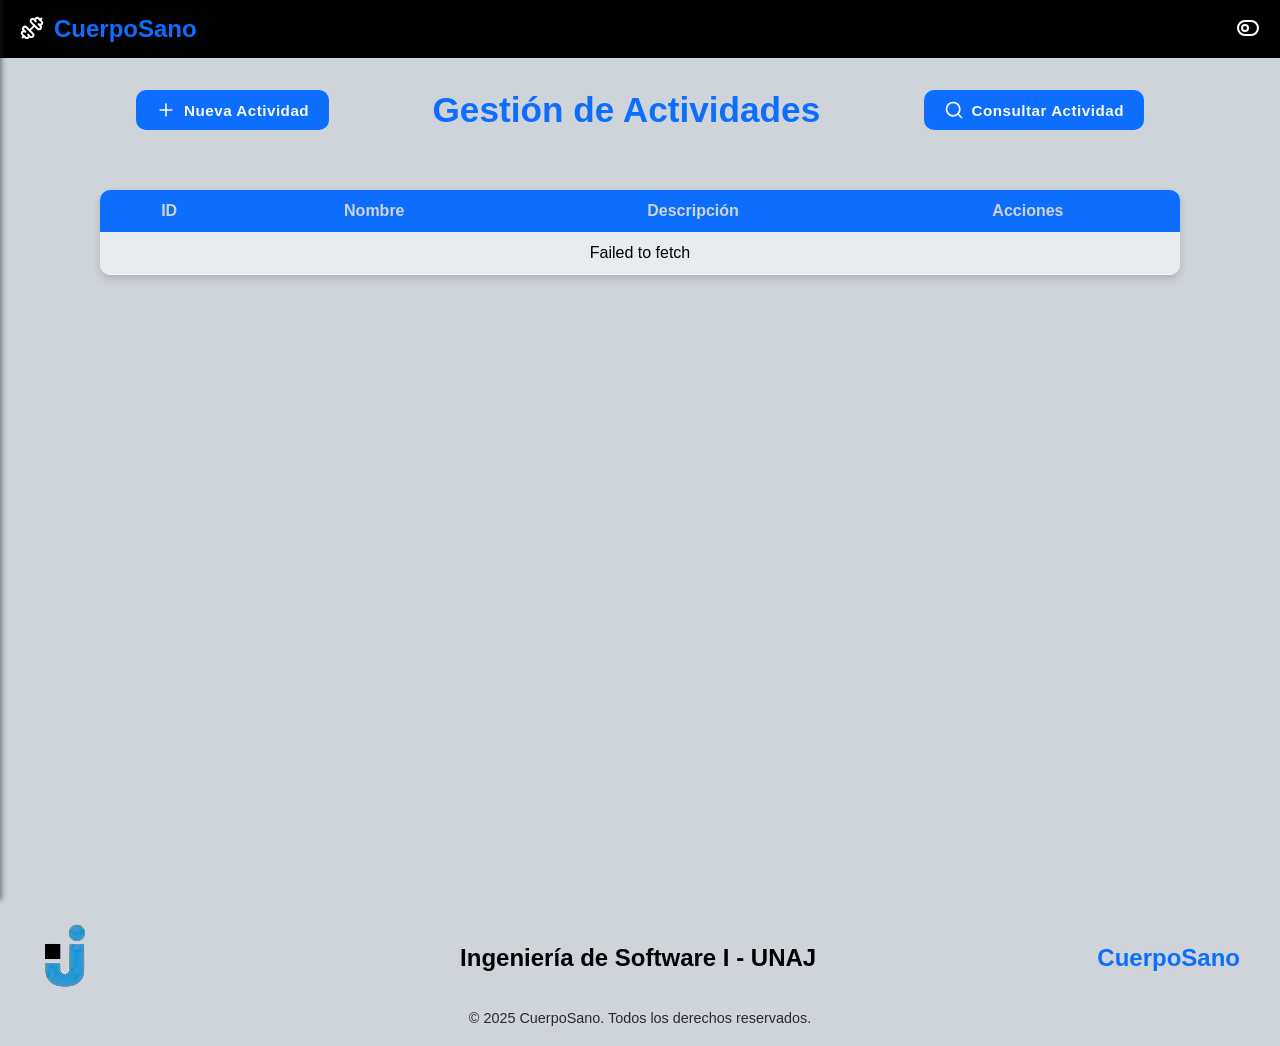
==== commit ba4f2c67: "actualizacion del sidebar" ====
--- a/FrontEnd/HTML/actividades.html
+++ b/FrontEnd/HTML/actividades.html
@@ -14,15 +14,18 @@
     <!-- ================= SIDEBAR ================= -->
     <div id="aside-placeholder"></div>
 
+    <!-- ================= OVERLAY ================= -->
+    <div id="overlay" class="overlay"></div>
+
     <!-- ================= CONTENIDO PRINCIPAL ================= -->
-    <main class="main-container">
+    <main class="main-container content-wrapper">
       <section class="gestor">
 
         <!-- ===== BOTONES SUPERIORES ===== -->
         <div class="btn-row">
-          <button id="abrirActividadBtn" class="btn btn-save">Nueva Actividad</button>
+          <button id="abrirActividadBtn" class="btn btn-save svg"><svg xmlns="http://www.w3.org/2000/svg" width="20" height="20" viewBox="0 0 24 24" fill="none" stroke="currentColor" stroke-width="2" stroke-linecap="round" stroke-linejoin="round" class="feather feather-plus"><line x1="12" y1="5" x2="12" y2="19"></line><line x1="5" y1="12" x2="19" y2="12"></line></svg>Nueva Actividad</button>
           <h1>Gestión de Actividades</h1>
-          <button id="buscarActividadBtn" class="btn btn-save">Consultar Actividad</button>
+          <button id="buscarActividadBtn" class="btn btn-save svg"><svg xmlns="http://www.w3.org/2000/svg" width="20" height="20" viewBox="0 0 24 24" fill="none" stroke="currentColor" stroke-width="2" stroke-linecap="round" stroke-linejoin="round" class="feather feather-search"><circle cx="11" cy="11" r="8"></circle><line x1="21" y1="21" x2="16.65" y2="16.65"></line></svg>Consultar Actividad</button>
         </div>
         <!-- ===== MODAL ===== -->
         <div id="modalActividad" class="modal">
@@ -40,8 +43,8 @@
               </div>
 
               <div class="btn-group">
-                <button type="button" id="cancelarFormBtn" class="btn btn-secondary">Cancelar</button>
-                <button type="button"  id="guardarFormBtn" class="btn btn-save">Guardar</button>
+                <button type="button" id="cancelarFormBtn" class="btn btn-secondary svg"><svg xmlns="http://www.w3.org/2000/svg" width="24" height="24" viewBox="0 0 24 24" fill="none" stroke="currentColor" stroke-width="2" stroke-linecap="round" stroke-linejoin="round" class="lucide lucide-delete-icon lucide-delete"><path d="M10 5a2 2 0 0 0-1.344.519l-6.328 5.74a1 1 0 0 0 0 1.481l6.328 5.741A2 2 0 0 0 10 19h10a2 2 0 0 0 2-2V7a2 2 0 0 0-2-2z"/><path d="m12 9 6 6"/><path d="m18 9-6 6"/></svg>Cancelar</button>
+                <button type="button"  id="guardarFormBtn" class="btn btn-save svg"><svg xmlns="http://www.w3.org/2000/svg" width="24" height="24" viewBox="0 0 24 24" fill="none" stroke="currentColor" stroke-width="2" stroke-linecap="round" stroke-linejoin="round" class="feather feather-save"><path d="M19 21H5a2 2 0 0 1-2-2V5a2 2 0 0 1 2-2h11l5 5v11a2 2 0 0 1-2 2z"></path><polyline points="17 21 17 13 7 13 7 21"></polyline><polyline points="7 3 7 8 15 8"></polyline></svg>Guardar</button>
               </div>
           </div>
         </div>
@@ -53,8 +56,8 @@
             <h2>Consultar Actividad</h2>
             <input type="text" id="consultaNombre" placeholder="Ingrese nombre de la actividad">
             <div class="btn-group">
-              <button id="cancelarConsultaBtn" class="btn btn-secondary">Cancelar</button>
-              <button id="confirmarConsultaBtn" class="btn btn-save">Consultar</button>
+              <button id="cancelarConsultaBtn" class="btn btn-secondary svg"><svg xmlns="http://www.w3.org/2000/svg" width="24" height="24" viewBox="0 0 24 24" fill="none" stroke="currentColor" stroke-width="2" stroke-linecap="round" stroke-linejoin="round" class="lucide lucide-delete-icon lucide-delete"><path d="M10 5a2 2 0 0 0-1.344.519l-6.328 5.74a1 1 0 0 0 0 1.481l6.328 5.741A2 2 0 0 0 10 19h10a2 2 0 0 0 2-2V7a2 2 0 0 0-2-2z"/><path d="m12 9 6 6"/><path d="m18 9-6 6"/></svg>Cancelar</button>
+              <button id="confirmarConsultaBtn" class="btn btn-save svg"><svg xmlns="http://www.w3.org/2000/svg" width="20" height="20" viewBox="0 0 24 24" fill="none" stroke="currentColor" stroke-width="2" stroke-linecap="round" stroke-linejoin="round" class="feather feather-search"><circle cx="11" cy="11" r="8"></circle><line x1="21" y1="21" x2="16.65" y2="16.65"></line></svg>Consultar</button>
             </div>
           </div>
         </div>
@@ -64,16 +67,16 @@
           <div class="modal-content">
             <div id="detalleContenido" class="detalle-izquierda"></div>
             <div class="btn-group">
-              <button id="cerrarDetalleBtn" class="btn-small btn btn-secondary">
+              <button id="cerrarDetalleBtn" class="btn-small btn btn-secondary" data-tooltip="Cerrar">
                 <svg xmlns="http://www.w3.org/2000/svg" width="24" height="24" viewBox="0 0 24 24" fill="none" stroke="currentColor" stroke-width="2" stroke-linecap="round" stroke-linejoin="round" class="lucide lucide-delete-icon lucide-delete"><path d="M10 5a2 2 0 0 0-1.344.519l-6.328 5.74a1 1 0 0 0 0 1.481l6.328 5.741A2 2 0 0 0 10 19h10a2 2 0 0 0 2-2V7a2 2 0 0 0-2-2z"/><path d="m12 9 6 6"/><path d="m18 9-6 6"/></svg>
               </button>
-              <button id="btnEditarDetalle" class="btn-small btn btn-edit">
+              <button id="btnEditarDetalle" class="btn-small btn btn-edit" data-tooltip="Editar Actividad">
                 <svg xmlns="http://www.w3.org/2000/svg" width="24" height="24" viewBox="0 0 24 24" fill="none" stroke="currentColor" stroke-width="2" stroke-linecap="round" stroke-linejoin="round" class="lucide lucide-file-pen-line-icon lucide-file-pen-line"><path d="m18.226 5.226-2.52-2.52A2.4 2.4 0 0 0 14 2H6a2 2 0 0 0-2 2v16a2 2 0 0 0 2 2h12a2 2 0 0 0 2-2v-.351"/><path d="M21.378 12.626a1 1 0 0 0-3.004-3.004l-4.01 4.012a2 2 0 0 0-.506.854l-.837 2.87a.5.5 0 0 0 .62.62l2.87-.837a2 2 0 0 0 .854-.506z"/><path d="M8 18h1"/></svg>
               </button>
-              <button id="btnEliminarDetalle" class="btn-small btn btn-delete">
+              <button id="btnEliminarDetalle" class="btn-small btn btn-delete" data-tooltip="Eliminar Actividad">
                 <svg xmlns="http://www.w3.org/2000/svg" width="24" height="24" viewBox="0 0 24 24" fill="none" stroke="currentColor" stroke-width="2" stroke-linecap="round" stroke-linejoin="round" class="lucide lucide-trash-icon lucide-trash"><path d="M19 6v14a2 2 0 0 1-2 2H7a2 2 0 0 1-2-2V6"/><path d="M3 6h18"/><path d="M8 6V4a2 2 0 0 1 2-2h4a2 2 0 0 1 2 2v2"/></svg>
               </button>
-              <button id="btnImprimirDetalle" class="btn-small btn btn-save">
+              <button id="btnImprimirDetalle" class="btn-small btn btn-save" data-tooltip="Imprimir PDF">
                 <svg xmlns="http://www.w3.org/2000/svg" width="24" height="24" viewBox="0 0 24 24" fill="none" stroke="currentColor" stroke-width="2" stroke-linecap="round" stroke-linejoin="round" class="lucide lucide-printer-icon lucide-printer"><path d="M6 18H4a2 2 0 0 1-2-2v-5a2 2 0 0 1 2-2h16a2 2 0 0 1 2 2v5a2 2 0 0 1-2 2h-2"/><path d="M6 9V3a1 1 0 0 1 1-1h10a1 1 0 0 1 1 1v6"/><rect x="6" y="14" width="12" height="8" rx="1"/></svg>
               </button>
             </div>
@@ -100,11 +103,9 @@
     <!-- ================= FOOTER ================= --> 
     <div id="footer-placeholder"></div>
     <!-- ================= SCRIPT ================= --> 
+    <script src="../HTML/JS/index.js"></script> 
+    <script src="../HTML/JS/loadComponents.js"></script>
     <script src="../HTML/JS/actividades.js"></script>
     <script src="../HTML/JS/utils.js"></script>
-    <script src="../HTML/JS/index.js"></script> 
-    <script src="../HTML/JS/loadComponents.js"></script>
-    <!-- Importo todos los íconos -->
-    <object type="image/svg+xml" data="../ASSETS/icons/icons.svg" style="display:none;"></object>
   </body> 
 </html>
--- a/FrontEnd/HTML/CSS/style.css
+++ b/FrontEnd/HTML/CSS/style.css
@@ -95,7 +95,7 @@
   display: flex;
   justify-content: space-between;
   align-items: center;
-  padding: 15px 40px;
+  padding: 15px 20px;
   color: #fff;
   z-index: 1000;
   background-color: black;
@@ -224,54 +224,83 @@
    SIDEBAR
 ========================================================= */
 .sidebar {
-  position: fixed;
-  top: 0;
-  left: -250px;
-  width: 250px;
-  height: 100%;
-  background-color: #000000;
-  color: #ffffff;
-  padding: 20px;
-  box-shadow: 2px 0 5px var(--overlay);
-  transition: left 0.3s ease;
-  z-index: 1000;
-  overflow-y: auto;
-}
+    position: fixed;
+    top: 0;
+    width: 250px;
+    height: 100%;
+    background-color: #000000;
+    color: #ffffff;
+    padding: 20px;
+    box-shadow: 2px 0 5px var(--overlay);
+    z-index: 1000;
+    overflow-y: auto;
+    
+    /* Propiedades de ocultamiento y transición (Método preferido) */
+    transform: translateX(-100%); /* Esconde completamente fuera de la vista */
+    transition: transform 0.3s ease;
+
+    overflow-y: auto;   /* 👉 permite scroll si hay muchos items */
+    overflow-x: hidden;
+      /* o el color que uses */
+    padding-bottom: 2rem;
+}
+
 
 .sidebar.active {
-  left: 0;
+    /* Muestra el sidebar en la posición 0 (visible) */
+    transform: translateX(0);
 }
 
 .sidebar ul {
-  list-style: none;
-  margin-top: 40px;
+    list-style: none;
+    margin-top: 40px;
 }
 
 .sidebar ul li {
-  margin: 20px 0;
+    margin: 20px 0;
 }
 
 .sidebar ul li a {
-  color: #ffffff;
-  text-decoration: none;
-  font-size: 1rem;
-  transition: color 0.2s;
-}
-
-.sidebar ul li a:hover {
-  color: var(--highlight);
-}
+    color: #ffffff;
+    text-decoration: none;
+    font-size: 1.3rem;
+    transition: color 0.2s;
+    
+    /* Flexbox para alinear el icono y el texto */
+    display: flex; 
+    align-items: center; 
+    gap: 10px; /* Espacio entre el icono y el texto */
+}
+
+.sidebar ul li a svg {   /* o el color que uses */
+    stroke: #ffffff;
+    width: 24px;
+    height: 24px;
+    transition: stroke 0.2s;
+}
+
+.btn.svg {
+  display: inline-flex;
+  align-items: center;
+  gap: 8px; /* separación entre icono y texto */
+}
+
+.sidebar ul li:hover a,
+.sidebar ul li:hover svg {
+    color: var(--highlight) !important;
+    stroke: var(--highlight) !important;
+}
+
 
 .close-btn {
-  background: none;
-  border: none;
-  font-size: 2rem;
-  color: var(--text);
-  cursor: pointer;
-  position: absolute;
-  top: 10px;
-  right: 10px;
-  
+    background: none;
+    border: none;
+    font-size: 2rem;
+    color: var(--text); /* Deberías usar var(--highlight) o #fff si está sobre fondo negro */
+    cursor: pointer;
+    position: absolute;
+    top: 10px;
+    right: 10px;
 }
 
 
@@ -282,6 +311,27 @@
     width: 220px;
   }
 }
+
+/* ---------------------------------------------------------
+   Estilos base del contenedor de contenido
+--------------------------------------------------------- */
+.content-wrapper {
+    /* Esto hace que el contenido ocupe el 100% de la pantalla por defecto */
+    margin-left: 0; 
+    width: 100%;
+    transition: margin-left 0.3s ease, width 0.3s ease; 
+    min-height: 100vh; /* Asegura que el contenido sea al menos de altura de la pantalla */
+}
+
+
+body.sidebar-active .content-wrapper {
+    /* 1. Desplaza el contenido principal a la derecha */
+    margin-left: 250px; /* Igual al ancho del sidebar */
+    
+    /* 2. Hace que el ancho se reduzca para CABER en el espacio restante */
+    width: calc(100% - 250px);
+}
+
 
 /* =========================================================
    OVERLAY
@@ -306,8 +356,8 @@
 ========================================================= */
 .hero-slider {
   position: relative;
-  height: 90vh;
-  overflow: hidden;
+  min-height: 90vh; /* Antes era height */
+  overflow: visible; /* Antes estaba hidden */
 
 }
 
@@ -1547,4 +1597,50 @@
   cursor: not-allowed;
 }
 
-
+/* Contenedor base */
+[data-tooltip] {
+    position: relative;
+    cursor: pointer;
+}
+
+/* Tooltip oculto */
+[data-tooltip]::after {
+    content: attr(data-tooltip);
+    position: absolute;
+    bottom: 120%;        /* encima del elemento */
+    left: 50%;
+    transform: translateX(-50%);
+    background: #111;
+    color: #fff;
+    padding: 6px 10px;
+    border-radius: 6px;
+    font-size: 0.75rem;
+    white-space: nowrap;
+    opacity: 0;
+    visibility: hidden;
+    transition: opacity 0.25s ease;
+    pointer-events: none;
+    z-index: 9999;
+}
+
+/* Flechita opcional */
+[data-tooltip]::before {
+    content: "";
+    position: absolute;
+    bottom: 110%;
+    left: 50%;
+    transform: translateX(-50%);
+    border-width: 6px;
+    border-style: solid;
+    border-color: #111 transparent transparent transparent;
+    opacity: 0;
+    visibility: hidden;
+    transition: opacity 0.25s ease;
+}
+
+/* Mostrar tooltip cuando el mouse pasa encima */
+[data-tooltip]:hover::after,
+[data-tooltip]:hover::before {
+    opacity: 1;
+    visibility: visible;
+}
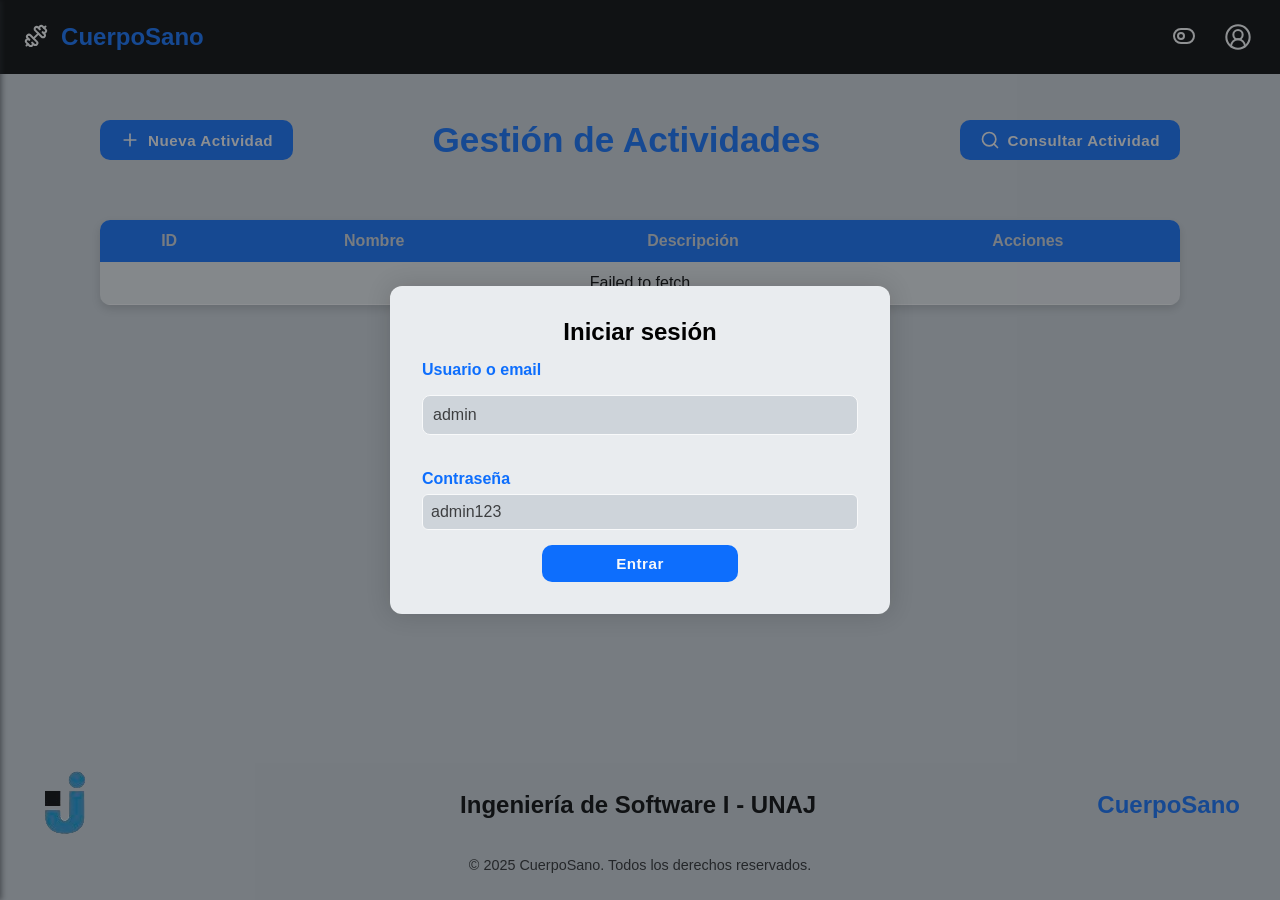
==== commit 4ff8e722: "creacion de login" ====
--- a/FrontEnd/HTML/actividades.html
+++ b/FrontEnd/HTML/actividades.html
@@ -99,6 +99,8 @@
         </table>
         <div id="paginacion" class="pagination"></div>
       </section>
+      <!-- ================= HEADER ================= -->
+      <div id="auth-placeholder"></div>
     </main>
     <!-- ================= FOOTER ================= --> 
     <div id="footer-placeholder"></div>
--- a/FrontEnd/HTML/CSS/style.css
+++ b/FrontEnd/HTML/CSS/style.css
@@ -57,9 +57,12 @@
   border: none;
   cursor: pointer;
   background: none;
-}
-
-
+  border-radius: 30px;
+}
+
+.modo-btn:hover{
+  background-color: #333;
+}
 
 /* =========================================================
    RESET Y CONFIGURACIÓN GENERAL
@@ -131,8 +134,13 @@
 .menu-btn {
   background: none;
   border: none;
+  padding: 2%;
+  border-radius: 30px;
   color:  #fff;
   cursor: pointer;
+}
+.menu-btn:hover{
+  background-color: #333;
 }
 
 .nav-links {
@@ -219,6 +227,86 @@
   }
 }
 
+/*modal Auth*/
+.auth-modal {
+  max-width: 420px;
+}
+
+.auth-form {
+  display: flex;
+  flex-direction: column;
+  gap: 1rem;
+}
+
+.auth-buttons {
+  text-align: center;
+}
+
+/* cuando el login es obligatorio */
+.modal.forced .modal-content {
+  animation: shake 0.3s ease;
+}
+
+.modal.forced .btn-secondary {
+  display: none; /* oculto cerrar */
+}
+
+/* Contenedor del menú */
+.user-menu {
+  position: relative;
+  display: inline-block;
+}
+
+.hidden {
+  display: none;
+}
+
+
+/* Botón del icono */
+.user-btn {
+  background: transparent;
+  border: none;
+  cursor: pointer;
+  padding: 8px;
+  display: flex;
+  align-items: center;
+  border-radius: 30px;
+}
+
+.user-btn:hover{
+  background-color: #333;
+}
+
+.user-dropdown {
+  position: absolute;
+  right: 0;
+  top: 40px;
+  background: var(--bg-alt);
+  border-radius: 8px;
+  padding: 8px;
+  display: flex;
+  flex-direction: column;
+  gap: 6px;
+  box-shadow: 0 4px 10px rgba(0,0,0,.3);
+  z-index: 3000;
+}
+
+.user-dropdown.hidden {
+  display: none;
+}
+
+.user-dropdown button {
+  background: none;
+  border: none;
+  padding: 8px;
+  cursor: pointer;
+  text-align: left;
+  white-space: nowrap;
+}
+
+.user-dropdown button:hover{
+  background-color: #b7b7b7;
+}
 
 /* =========================================================
    SIDEBAR
@@ -279,6 +367,14 @@
     transition: stroke 0.2s;
 }
 
+.sidebar ul li.divider {
+  border-bottom: 1px solid #aaa5;
+  margin: 8px 0;
+  height: 0;
+  padding: 0;
+  list-style: none;
+}
+
 .btn.svg {
   display: inline-flex;
   align-items: center;
@@ -320,7 +416,7 @@
     margin-left: 0; 
     width: 100%;
     transition: margin-left 0.3s ease, width 0.3s ease; 
-    min-height: 100vh; /* Asegura que el contenido sea al menos de altura de la pantalla */
+    min-height: 83vh; /* Asegura que el contenido sea al menos de altura de la pantalla */
 }
 
 
@@ -484,12 +580,59 @@
 }
 
 /* =========================================================
-   SECCIÓN ENTRENADORES
-========================================================= */
-.trainers {
-  text-align: center;
-  padding: 80px 20px;
-  background-color: var(--bg);
+   SECCIÓN ENTRENADORES (MODERNA)
+========================================================= */
+.trainer-wrapper {
+  position: relative;
+  display: flex;
+  align-items: center;
+  justify-content: center;
+}
+
+/* VENTANA */
+.trainer-viewport {
+  overflow: hidden;
+  width: 720px; /* 3 cards */
+}
+
+.trainer-cards {
+  display: flex;
+  gap: 20px;
+  transition: transform 0.4s ease;
+  will-change: transform;
+}
+
+/* CARD */
+.trainer-card {
+  flex: 0 0 220px;
+  background-color: var(--bg-alt);
+  border-radius: 12px;
+  padding: 16px;
+  text-align: center;
+  box-shadow: 0 6px 12px var(--card-shadow);
+  transition: transform 0.3s ease, box-shadow 0.3s ease;
+  backdrop-filter: blur(4px);
+  border: 1px solid rgba(0,0,0,0.05);
+}
+
+.trainer-card:hover {
+  transform: translateY(-6px);
+  box-shadow: 0 10px 18px var(--card-shadow);
+}
+
+/* FOTO */
+.trainer-photo {
+  width: 72px;
+  height: 72px;
+  border-radius: 50%;
+  background-size: cover;
+  background-position: center;
+  border: 3px solid var(--highlight);
+  margin: 0 auto 10px;
+}
+
+.trainers{
+  text-align: center;
 }
 
 .trainers h2 {
@@ -502,40 +645,40 @@
   color: var(--text-alt);
   margin-bottom: 40px;
 }
-.trainers p1 {
-  color: var(--text-alt);
-}
-
-.trainer-cards {
-  display: flex;
-  justify-content: center;
-  flex-wrap: wrap;
-  gap: 30px;
-}
-
-.trainer-card {
-  background-color: var(--bg-alt);
+
+/* FLECHAS */
+.trainer-arrow {
+  position: relative;
+  z-index: 5;
+  background: var(--bg-alt);
+  border: none;
+  font-size: 2rem;
+  cursor: pointer;
+  padding: 6px 12px;
+  border-radius: 50%;
   box-shadow: 0 4px 8px var(--card-shadow);
-  border-radius: 10px;
-  padding: 30px;
-  width: 220px;
-  text-align: center;
-  transition: transform 0.3s;
-}
-
-.trainer-card:hover {
-  transform: translateY(-5px);
-}
-
-.trainer-photo {
-  width: 100px;
-  height: 100px;
-  border-radius: 50%;
-  background-color: var(--btn-alt);
-  border: 4px solid var(--highlight);
-  margin: 0 auto 15px;
-}
-
+  transition: background 0.2s;
+}
+
+.trainer-arrow:hover {
+  background: var(--highlight);
+  color: #fff;
+}
+
+.trainer-arrow.left {
+  margin-right: 12px;
+}
+
+.trainer-arrow.right {
+  margin-left: 12px;
+}
+
+/* RESPONSIVE */
+@media (max-width: 768px) {
+  .trainer-viewport  {
+    width: 240px; /* 1 card */
+  }
+}
 /* =========================================================
    MODALES (actualizados para consultas y detalles)
 ========================================================= */
@@ -550,6 +693,9 @@
   z-index: 2000;
   background:  var(--overlay);
   animation: fadeIn 0.3s ease;
+}
+.modal.active {
+  display: flex;
 }
 
 .modal.show {
@@ -583,7 +729,6 @@
 
 /* Versión más pequeña (modal de consulta) */
 .modal-content.small {
-  max-width: 350px;
   text-align: center;
 }
 
@@ -890,9 +1035,19 @@
   background-image: linear-gradient(to bottom right, lab(85 14.74 68.44), lab(57 34.66 84.26));
 }
 
-
-
-
+/* Wrapper para carrusel de planes */
+.plans-wrapper {
+  position: relative;
+  display: flex;
+  align-items: center;
+  justify-content: center;
+}
+
+/* Carrusel horizontal */
+.plans-grid {
+  overflow: hidden;
+  transition: transform 0.4s ease;
+}
 
 
 /* =========================================================
@@ -1644,3 +1799,139 @@
     opacity: 1;
     visibility: visible;
 }
+
+/* =========================
+   REPORTES — NORMALIZADO
+========================= */
+.btn-row, .reporte {
+  margin: 30px 5% !important ;
+  margin-top: 50px !important ;
+
+}
+
+/* === CONTENEDOR DE FILTROS === */
+.filtros-contenedor {
+  display: grid;
+  gap: 1rem;
+  grid-template-columns: repeat(auto-fit, minmax(220px, 1fr));
+  margin-top: 1rem;
+}
+/* === CARD DE FILTROS === */
+
+
+.card-filtro label {
+  font-size: 0.875rem;
+  font-weight: 600;
+  color: var(--text);                            /* Texto estándar */
+  margin-bottom: 0.3rem;
+}
+
+.card-filtro select,
+.card-filtro input {
+  padding: 0.5rem 0.75rem;
+  border-radius: 0.5rem;
+  border: 1px solid var(--border);
+  background: var(--bg-alt);                         /* Color uniforme de inputs */
+  color: var(--text);
+}
+
+/* === BOTÓN APLICAR === */
+.btn-aplicar {
+  margin-top: 0.5rem;
+  padding: 0.6rem 1.2rem;
+  background: var(--highlight);                  /* Color principal */
+  color: #fff;
+  border: none;
+  border-radius: 0.5rem;
+  font-weight: 600;
+  cursor: pointer;
+  transition: background 0.2s ease;
+}
+
+.btn-aplicar:hover {
+  background: var(--highlight-hover);            /* Hover principal */
+}
+
+/* === MÉTRICAS === */
+.metricas-contenedor {
+  display: grid;
+  gap: 1.5rem;
+  margin-top: 2rem;
+  margin-left: 5%;
+  width: 90%;
+  grid-template-columns: repeat(auto-fit, minmax(220px, 1fr));
+}
+
+/* === CARDS DE MÉTRICAS === */
+.card-metrica {
+  background: var(--bg-alt);                      /* Fondo estándar */
+  border: 1px solid var(--border);
+  padding: 1.2rem;
+  border-radius: 0.75rem;
+  box-shadow: 0 1px 4px var(--card-shadow);
+  transition: box-shadow 0.2s ease;
+}
+
+.card-metrica:hover {
+  box-shadow: 0 4px 12px var(--card-shadow);      /* Hover estándar */
+}
+
+.card-metrica h2 {
+  margin: 15px !important;
+  font-size: 0.9rem;
+  font-weight: 500;
+  color: var(--text);
+}
+
+.card-metrica p {
+  font-size: 1.8rem;
+  font-weight: 700;
+  color: var(--text);
+}
+
+/* === Hover tabla normalizado === */
+.tabla-gestion tbody tr:hover {
+  background-color: var(--hover-bg);
+}
+
+.graficos-container {
+  margin: 40px 90px 0px 80px;
+  display: grid;
+  gap: 30px;
+}
+
+.grafico-card {
+  padding: 20px;
+  background: white;
+  border-radius: 12px;
+  box-shadow: 0 4px 10px rgba(0,0,0,0.1);
+  width: 100%;
+  max-width: 100%;
+  margin-bottom: 25px;
+}
+
+.grafico-wrapper {
+  position: relative;
+  width: 100%;
+  min-height: 260px;
+  height: auto;
+  aspect-ratio: 16/9;    /* <--- CONTROLÁS LA ALTURA */
+}
+
+@media (max-width: 768px) {
+  .grafico-wrapper {
+    aspect-ratio: 1/1;
+  }
+}
+
+.grafico-card canvas {
+  background: var(--bg-alt);
+  border-radius: 12px;
+  padding: 15px;
+}
+
+canvas {
+  width: 100% !important;
+  height: 100% !important;
+}
+
